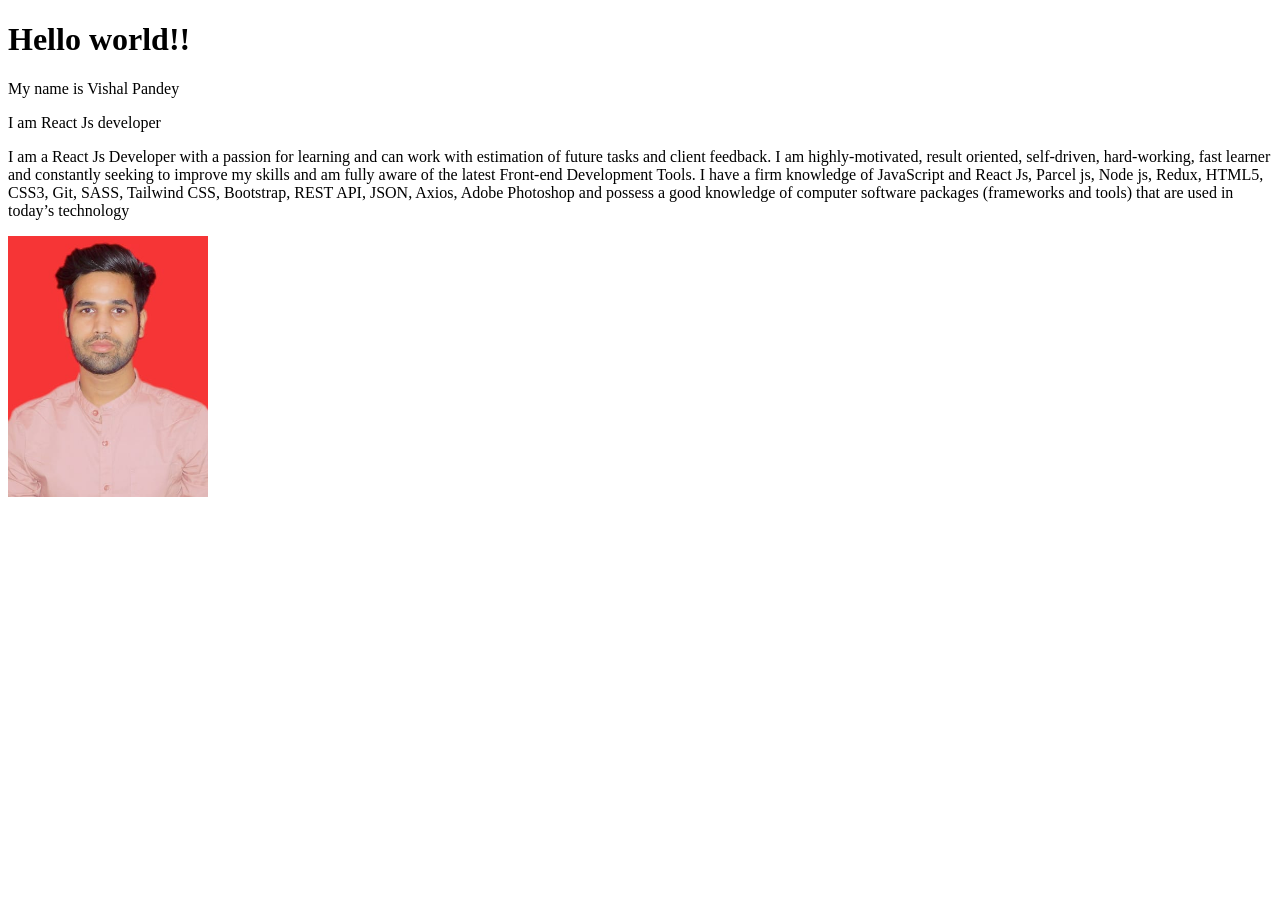
==== 01_html-intro/index.html @ 625d5dcc "Add files via upload" ====
<!DOCTYPE html>
<html lang="en">

<head>
    <meta charset="UTF-8">
    <meta name="viewport" content="width=, initial-scale=1.0">
    <title>hello html</title>
</head>

<body>
    <h1>Hello world!!</h1>
    <P>My name is Vishal Pandey </P>
    <p>I am React Js developer </p>
    <p>I am a React Js Developer with a passion for learning and can work with estimation of future tasks and client
        feedback. I am highly-motivated, result oriented, self-driven, hard-working, fast learner and constantly seeking
        to improve my skills and am fully aware of the latest Front-end Development Tools. I have a firm knowledge of
        JavaScript and React Js, Parcel js, Node js, Redux, HTML5, CSS3, Git, SASS, Tailwind CSS, Bootstrap, REST API,
        JSON, Axios, Adobe Photoshop and possess a good knowledge of computer software packages (frameworks and tools)
        that are used in today’s technology</p>
    <img src="./my image.jpg" alt="my image" style="width: 100%; max-width: 200px;">
</body>

</html>
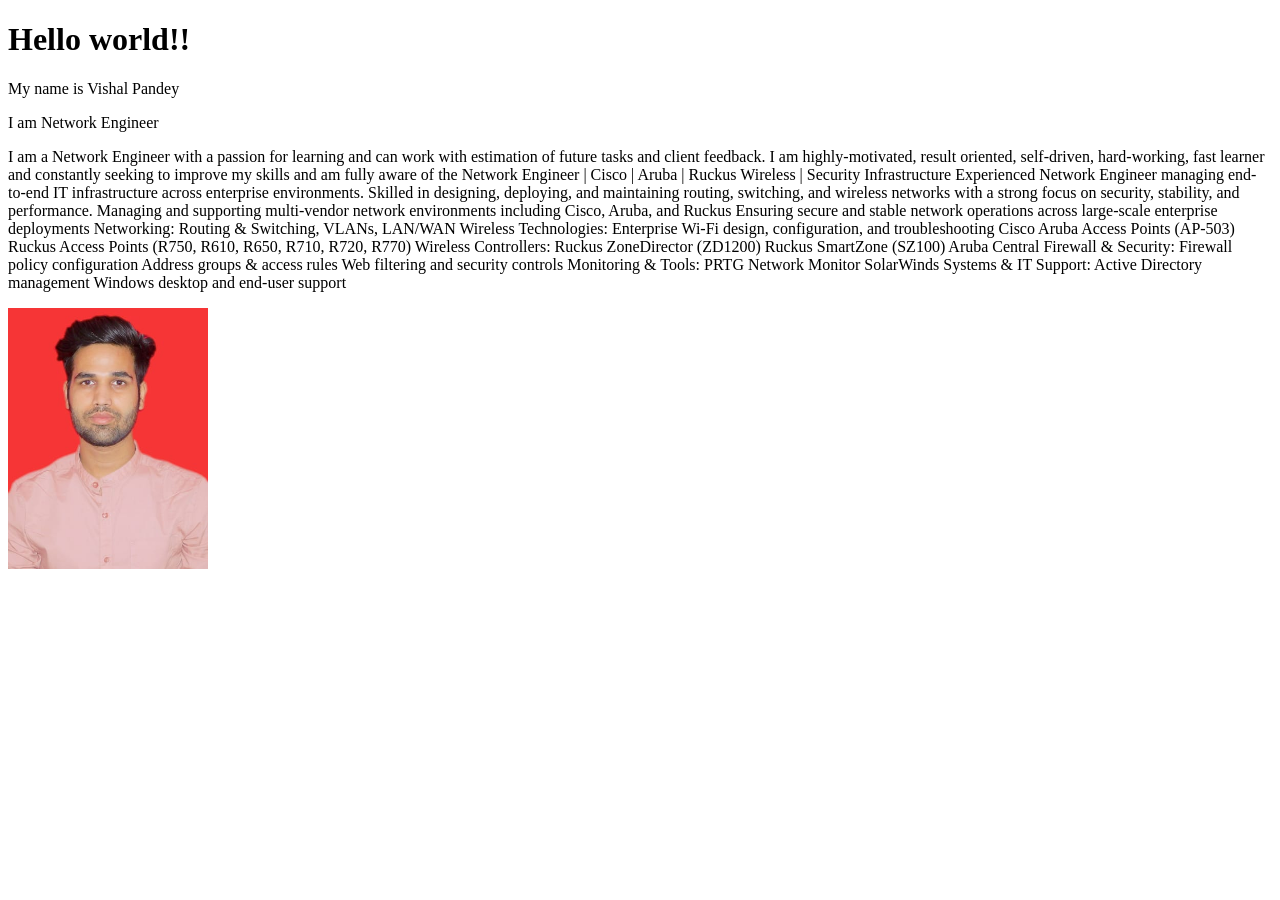
==== commit b4c93132: "Change profession from React Js to Network Engineer Updated the content to reflect a change in profe" ====
--- a/01_html-intro/index.html
+++ b/01_html-intro/index.html
@@ -10,14 +10,33 @@
 <body>
     <h1>Hello world!!</h1>
     <P>My name is Vishal Pandey </P>
-    <p>I am React Js developer </p>
-    <p>I am a React Js Developer with a passion for learning and can work with estimation of future tasks and client
+    <p>I am Network Engineer </p>
+    <p>I am a Network Engineer with a passion for learning and can work with estimation of future tasks and client
         feedback. I am highly-motivated, result oriented, self-driven, hard-working, fast learner and constantly seeking
-        to improve my skills and am fully aware of the latest Front-end Development Tools. I have a firm knowledge of
-        JavaScript and React Js, Parcel js, Node js, Redux, HTML5, CSS3, Git, SASS, Tailwind CSS, Bootstrap, REST API,
-        JSON, Axios, Adobe Photoshop and possess a good knowledge of computer software packages (frameworks and tools)
-        that are used in today’s technology</p>
+        to improve my skills and am fully aware of the Network Engineer | Cisco | Aruba | Ruckus Wireless | Security Infrastructure
+Experienced Network Engineer managing end-to-end IT infrastructure across enterprise environments. Skilled in designing, deploying, and maintaining routing, switching, and wireless networks with a strong focus on security, stability, and performance.
+Managing and supporting multi-vendor network environments including Cisco, Aruba, and Ruckus
+Ensuring secure and stable network operations across large-scale enterprise deployments
+Networking: Routing & Switching, VLANs, LAN/WAN
+Wireless Technologies: Enterprise Wi-Fi design, configuration, and troubleshooting
+Cisco
+Aruba Access Points (AP-503)
+Ruckus Access Points (R750, R610, R650, R710, R720, R770)
+Wireless Controllers:
+Ruckus ZoneDirector (ZD1200)
+Ruckus SmartZone (SZ100)
+Aruba Central
+Firewall & Security:
+Firewall policy configuration
+Address groups & access rules
+Web filtering and security controls
+Monitoring & Tools:
+PRTG Network Monitor
+SolarWinds
+Systems & IT Support:
+Active Directory management
+Windows desktop and end-user support </p>
     <img src="./my image.jpg" alt="my image" style="width: 100%; max-width: 200px;">
 </body>
 
-</html>+</html>
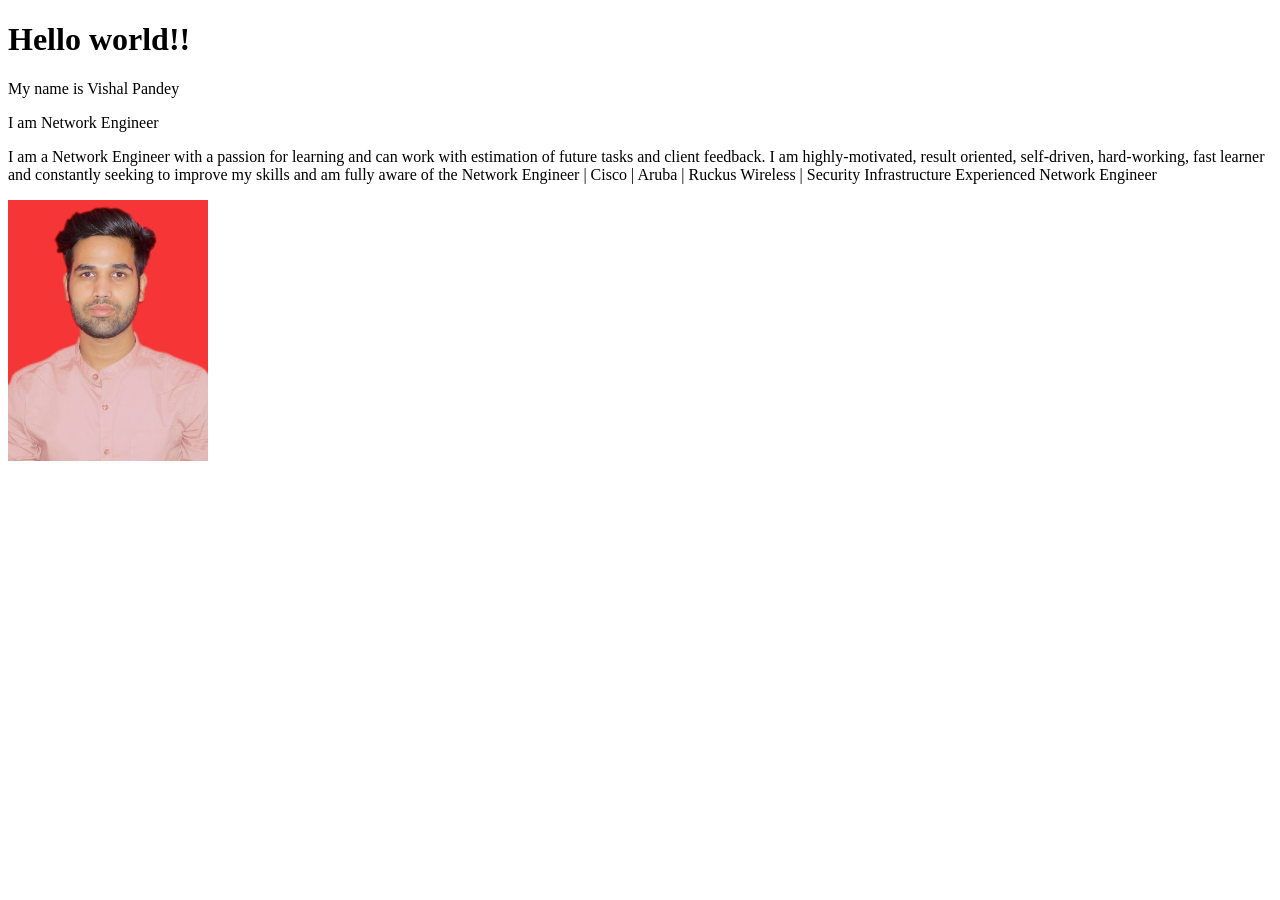
==== commit db7a7666: "Refactor index.html for clarity and conciseness Removed redundant text and improved formatting." ====
--- a/01_html-intro/index.html
+++ b/01_html-intro/index.html
@@ -14,28 +14,7 @@
     <p>I am a Network Engineer with a passion for learning and can work with estimation of future tasks and client
         feedback. I am highly-motivated, result oriented, self-driven, hard-working, fast learner and constantly seeking
         to improve my skills and am fully aware of the Network Engineer | Cisco | Aruba | Ruckus Wireless | Security Infrastructure
-Experienced Network Engineer managing end-to-end IT infrastructure across enterprise environments. Skilled in designing, deploying, and maintaining routing, switching, and wireless networks with a strong focus on security, stability, and performance.
-Managing and supporting multi-vendor network environments including Cisco, Aruba, and Ruckus
-Ensuring secure and stable network operations across large-scale enterprise deployments
-Networking: Routing & Switching, VLANs, LAN/WAN
-Wireless Technologies: Enterprise Wi-Fi design, configuration, and troubleshooting
-Cisco
-Aruba Access Points (AP-503)
-Ruckus Access Points (R750, R610, R650, R710, R720, R770)
-Wireless Controllers:
-Ruckus ZoneDirector (ZD1200)
-Ruckus SmartZone (SZ100)
-Aruba Central
-Firewall & Security:
-Firewall policy configuration
-Address groups & access rules
-Web filtering and security controls
-Monitoring & Tools:
-PRTG Network Monitor
-SolarWinds
-Systems & IT Support:
-Active Directory management
-Windows desktop and end-user support </p>
+Experienced Network Engineer  </p>
     <img src="./my image.jpg" alt="my image" style="width: 100%; max-width: 200px;">
 </body>
 
